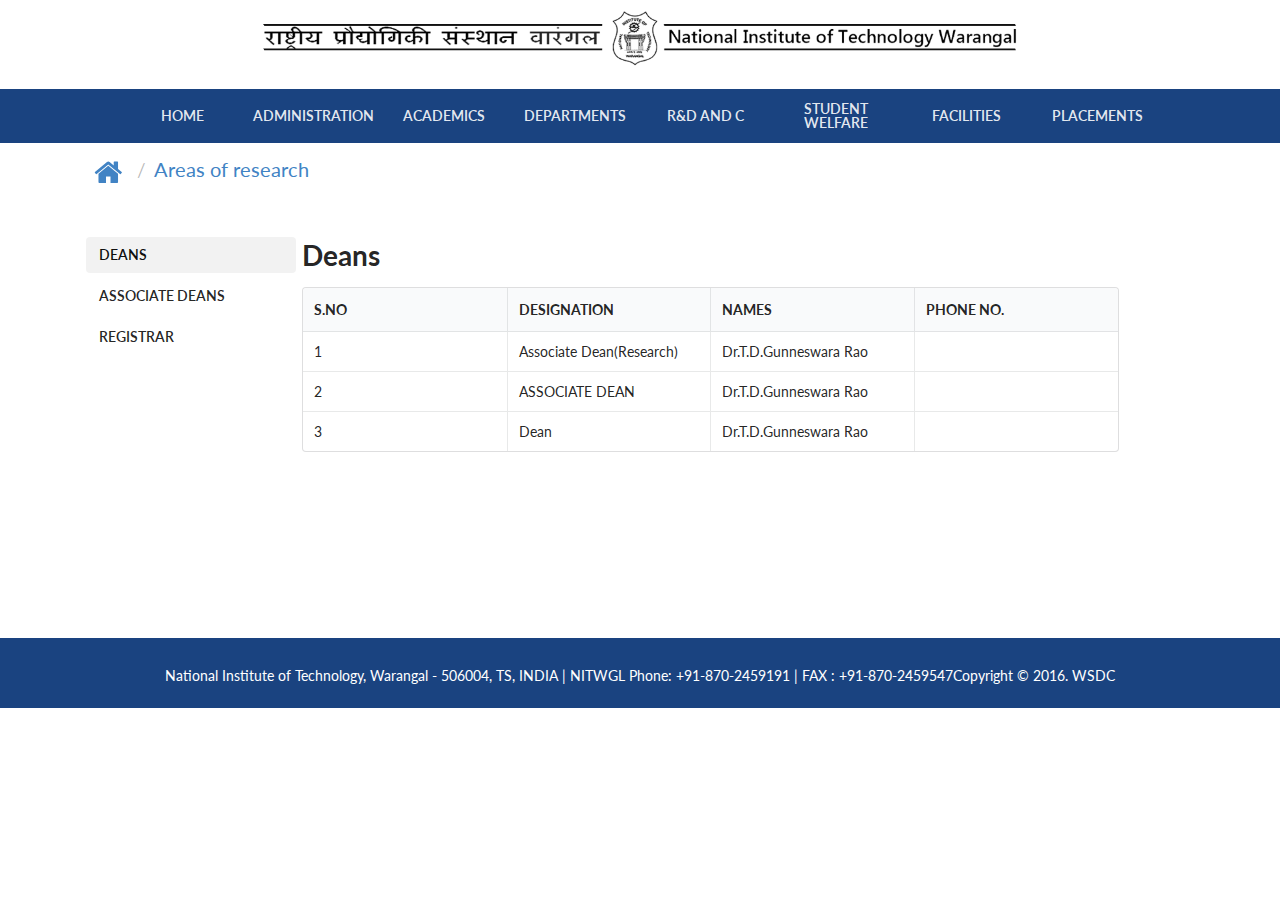
==== SidebarTable.html @ 113d5e28 "Add Simple and Sidebar with table templates" ====
<html>

<head>
    <meta http-equiv="X-UA-Compatible" content="IE=edge">
    <title>WSDC</title>

    <meta name="viewport" content="width=device-width, initial-scale=1">

    <link rel="stylesheet" type="text/css" href="semantic/semantic.css">
    <script src="https://code.jquery.com/jquery-3.1.1.min.js" integrity="sha256-hVVnYaiADRTO2PzUGmuLJr8BLUSjGIZsDYGmIJLv2b8=" crossorigin="anonymous"></script>
    <script src="semantic/semantic.min.js"></script>

    <link rel="stylesheet" type="text/css" href="index.css" />
    <title>
    </title>
</head>

<body onload="startTime();">





    <div class="ui equal width grid stackable">
        <div class="column centered" style="margin-bottom: 0px">
            <img src="nitwlogo.png" width="80%" height="auto" style="padding-left: 20%">
        </div>

        <div class="ui inverted      ten item menu stackable borderless" style="margin-top: 0px; background-color: #1a4380">
            <div class="item simple ui dropdown">
                <div class="uppercase">Home</div>
                <div class="menu">
                    <div class="item">About Us</div>
                    <div class="item">FAQ</div>
                    <div class="item">Gallery</div>
                    <div class="item">History</div>
                    <div class="item">Mission</div>
                    <div class="item">Vision</div>
                    <div class="item">Visiting NITW</div>
                </div>
            </div>
            <div class="item simple ui dropdown">
                <div class="uppercase">Administration</div>
                <div class="menu">
                    <!--
                    <div class="item">New</div>
                    <div class="item">
                    </div>
-->
                    <div class="item">Administrative Officers</div>
                    <div class="item">Board of Governers</div>
                    <div class="item">Building And Works Committee</div>
                    <div class="item">Chairman</div>
                    <div class="item">Chief Vigilance Officer</div>
                    <div class="item">Director</div>
                    <div class="item">Emergency Contact Numbers</div>
                    <div class="item">Finance Committee</div>
                    <div class="item">Institute Annual Report</div>
                    <div class="item">Memorandum of Association</div>
                    <div class="item">Memorandum of Understanding</div>
                    <div class="item">NIT Council</div>
                    <div class="item">Organization Chart</div>
                    <div class="item">Right To Information</div>
                    <div class="item">Senate</div>
                    <div class="item">Statutory Policies</div>

                </div>
            </div>
            <div class="item simple ui dropdown">
                <div class="uppercase">Academics</div>
                <div class="menu">
                    <div class="item">Academic Calendar</div>
                    <div class="item">Academic Section</div>
                    <div class="item">Admissions</div>
                    <div class="item">Centres</div>
                    <div class="item">Computer Centre</div>
                    <div class="item">Medals, Awards and Scholarships</div>
                    <div class="item">Rules and Regulations</div>
                    <div class="item">Schemes and Syllabus</div>
                    <div class="item">TEQIP</div>
                    <div class="item">Transcripts</div>
                </div>
            </div>
            <div class="item simple ui dropdown">
                <div class="uppercase">Departments</div>
                <div class="menu">
                    <div class="item">Biotechnology</div>
                    <div class="item">Chemical Engineering</div>
                    <div class="item">Chemistry</div>
                    <div class="item">Civil Engineering</div>
                    <div class="item">Computer Science And Engineering</div>
                    <div class="item">Electrical Engineering</div>
                    <div class="item">Electronics & communication Engineering</div>
                    <div class="item">Humanities & Social Science</div>
                    <div class="item">Mathematics</div>
                    <div class="item">Mechanical Engineering</div>
                    <div class="item">Metallurgical & Material Engineering</div>
                    <div class="item">Physical Education</div>
                    <div class="item">Physics</div>
                    <div class="item">School of Management</div>
                </div>
            </div>
            <div class="item simple ui dropdown">
                <div class="uppercase">R&amp;D and C</div>
                <div class="menu">
                    <div class="item">Areas Of Research</div>
                    <div class="item">Department wise Research Funds</div>
                    <div class="item">Departments in Research</div>
                    <div class="item">Research (Ph.D.) Scholars</div>
                    <div class="item">Research Advisory Committee members</div>
                    <div class="item">Research and Consultancy Officials</div>
                    <div class="item">Research Centers</div>
                    <div class="item">Research Presentations</div>
                    <div class="item">Research Projects</div>
                    <div class="item">Research Publications</div>
                    <div class="item">Total Research Funds</div>
                </div>
            </div>

            <div class="item simple ui dropdown">
                <div class="uppercase">Student Welfare</div>
                <div class="menu">
                    <div class="item">Association</div>
                    <div class="item">Club</div>
                    <div class="item">Foreign Students Association</div>
                    <div class="item">IEEE</div>
                    <div class="item">NCC & NSS</div>
                    <div class="item">SC/ST Cell</div>
                    <div class="item">Special Cells</div>
                    <div class="item">Sports</div>
                    <div class="item">Springspree</div>
                    <div class="item">Student Council</div>
                    <div class="item">Students Corner</div>
                    <div class="item">Technozion</div>
                </div>
            </div>
            <div class="item simple ui dropdown">
                <div class="uppercase">Facilities</div>
                <div class="menu">
                    <div class="item">Bank &amp; ATM</div>
                    <div class="item">Conference Halls</div>
                    <div class="item">Hostels</div>
                    <div class="item">Innovation Center</div>
                    <div class="item">Library</div>
                    <div class="item">Medical</div>
                    <div class="item">Motor Transport Section</div>
                    <div class="item">NIT Canteen</div>
                    <div class="item">Post Office</div>
                    <div class="item">Shopping Complex</div>
                    <div class="item">Sport Facilities</div>
                </div>
            </div>
            <div class="item simple ui dropdown">
                <div class="uppercase">Placements</div>
                <div class="menu">
                </div>
            </div>
        </div><br><br><br>
        <div class="ui container">
    <div class="ui huge breadcrumb">
  <a class="section"><i class="large home icon"></i></a>
  <div class="divider"> / </div>
  <a class="section">Areas of research</a>

            </div>
<div class="ui grid stackable doubling" style="padding-top: 50px">
<div class="two wide column">
<div class="ui secondary vertical stackable doubling menu hmm">
  <a class="active item">
    Deans
  </a>
  <a class="item">
    Associate Deans
  </a>
  <a class="item">

    Registrar

  </a>
</div></div><div class="one wide column"></div><div class="twelve wide column"><h1 class="hmmm">Deans</h1>
<table class="ui fixed single line celled table stackable doubling">
  <thead>
    <tr><th>S.NO</th>
    <th>DESIGNATION</th>
    <th>NAMES</th>
    <th>PHONE NO.</th>
  </tr></thead>
  <tbody>
    <tr>
      <td>1</td>
      <td>Associate Dean(Research) </td>
      <td >Dr.T.D.Gunneswara Rao</td>
      <td></td>
    </tr>
    <tr>
      <td>2</td>
      <td>ASSOCIATE DEAN</td>
      <td>Dr.T.D.Gunneswara Rao</td>
      <td></td>
    </tr>
    <tr>
      <td>3</td>
      <td>Dean</td>
      <td>Dr.T.D.Gunneswara Rao</td>
      <td></td>
    </tr>

  </tbody>
</table></div><div class="one wide column"></div></div>
    </div></div>
    <div class="foot yolocolour" style="margin-top: 200px">
        <center class="foottext">National Institute of Technology, Warangal - 506004, TS, INDIA | NITWGL Phone: +91-870-2459191 | FAX : +91-870-2459547Copyright © 2016. WSDC</center>
    </div>
    </body>
</html>
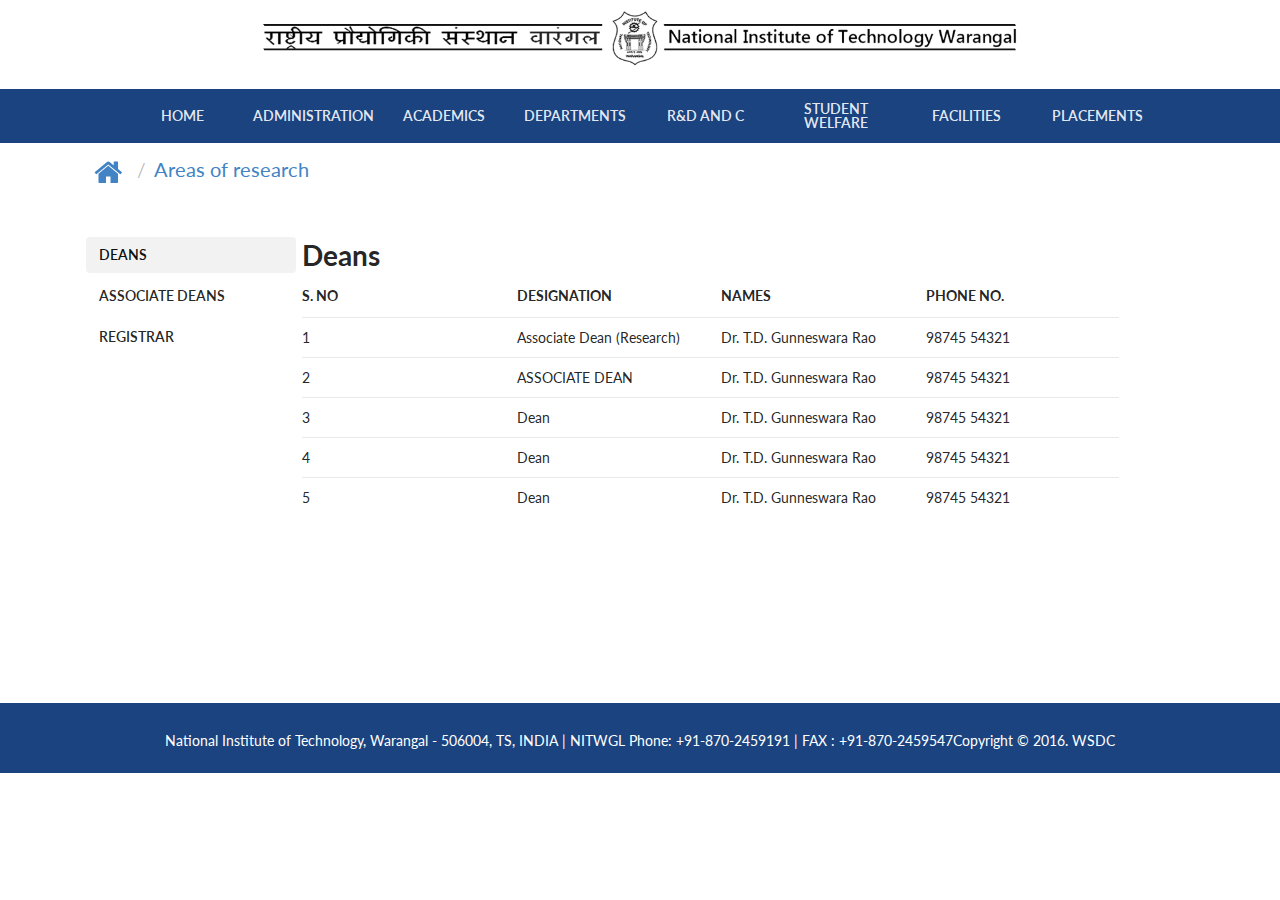
==== commit 391ba35e: "Edit SidebarTable" ====
--- a/SidebarTable.html
+++ b/SidebarTable.html
@@ -178,9 +178,9 @@
 
   </a>
 </div></div><div class="one wide column"></div><div class="twelve wide column"><h1 class="hmmm">Deans</h1>
-<table class="ui fixed single line celled table stackable doubling">
+<table class="ui very basic blue table unstackable four column">
   <thead>
-    <tr><th>S.NO</th>
+    <tr><th>S. NO</th>
     <th>DESIGNATION</th>
     <th>NAMES</th>
     <th>PHONE NO.</th>
@@ -188,21 +188,33 @@
   <tbody>
     <tr>
       <td>1</td>
-      <td>Associate Dean(Research) </td>
-      <td >Dr.T.D.Gunneswara Rao</td>
-      <td></td>
+      <td>Associate Dean (Research) </td>
+      <td >Dr. T.D. Gunneswara Rao</td>
+      <td>98745 54321</td>
     </tr>
     <tr>
       <td>2</td>
       <td>ASSOCIATE DEAN</td>
-      <td>Dr.T.D.Gunneswara Rao</td>
-      <td></td>
+      <td>Dr. T.D. Gunneswara Rao</td>
+      <td>98745 54321</td>
     </tr>
     <tr>
       <td>3</td>
       <td>Dean</td>
-      <td>Dr.T.D.Gunneswara Rao</td>
-      <td></td>
+      <td>Dr. T.D. Gunneswara Rao</td>
+      <td>98745 54321</td>
+    </tr>
+    <tr>
+      <td>4</td>
+      <td>Dean</td>
+      <td>Dr. T.D. Gunneswara Rao</td>
+      <td>98745 54321</td>
+    </tr>
+    <tr>
+      <td>5</td>
+      <td>Dean</td>
+      <td>Dr. T.D. Gunneswara Rao</td>
+      <td>98745 54321</td>
     </tr>
 
   </tbody>
